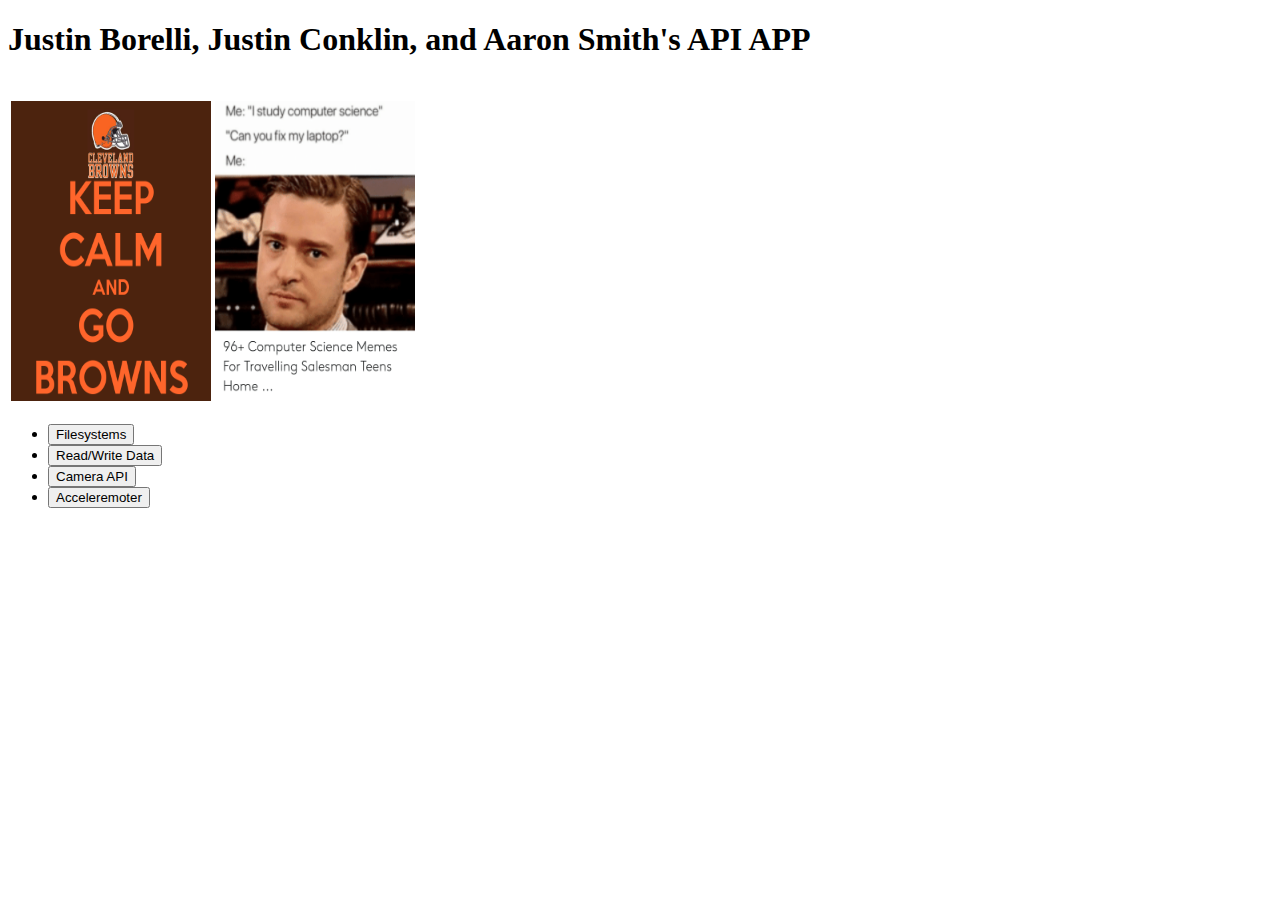
==== index.html @ b9065a0e "Add files via upload" ====
<!DOCTYPE html>
<html>

<head>
    <meta charset="utf-8" />
    <meta name="format-detection" content="telephone=no" />
    <meta name="msapplication-tap-highlight" content="no" />
    <meta name="viewport" content="user-scalable=no, initial-scale=1, maximum-scale=1, minimum-scale=1, width=device-width" />
    <meta http-equiv="Content-Security-Policy" content="default-src * 'unsafe-inline'; style-src 'self' 'unsafe-inline'; media-src *" />
    <script type="text/javascript" src="cordova.js"></script>
    <script type="text/javascript" src="js/index.js"></script>
    <link rel="stylesheet" type="text/css" href="css/index.css" />
    <title>API APP</title>
    <script>
    function fileSystems() {
    document.location.assign('File_Systems_index.html');
    }
    function readWrite() {
    document.location.assign('Read_Write_Data_index.html');
    }
    function cam() {
    document.location.assign('Cam.html');
    }
    function accel() {
    document.location.assign('AccelerometerIndex.html');
    }
</script> 
</head> 
    <body>
        
        <div id ="homepage"> 
            
            <h1>Justin Borelli, Justin Conklin, and Aaron Smith's API APP</h1>
            
            
        </div>
        <br/>
        <table> 
            <tr> 
                <td><img src = "splash_page.png" style="width:200px;height:300px;"></td>
             
                <td> <img src = "splash_page_2.png" style="width:200px;height:300px;"></td>
            
            </tr>
        </table>
        <div id = "API"> 
            <ul>
                <li><button onclick="fileSystems()">Filesystems </button></li>
                <li><button onclick="readWrite()">Read/Write Data </button></li>
                <li><button onclick="cam()">Camera API </button></li>
                <li><button onclick="accel()">Acceleremoter </button></li>
            </ul>

        </div>           

</body>

</html>
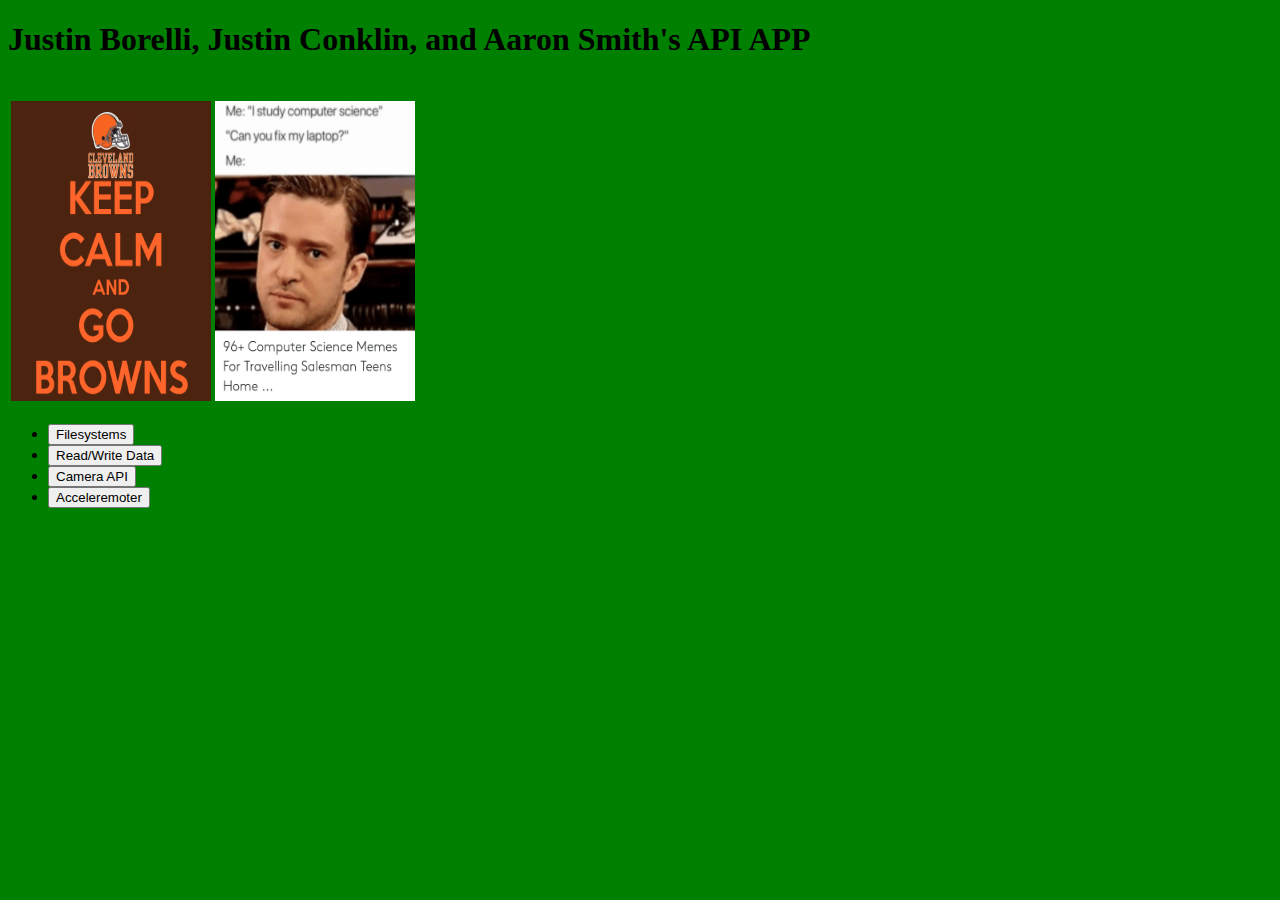
==== commit 542e0622: "Add files via upload" ====
--- a/index.html
+++ b/index.html
@@ -9,7 +9,7 @@
     <meta http-equiv="Content-Security-Policy" content="default-src * 'unsafe-inline'; style-src 'self' 'unsafe-inline'; media-src *" />
     <script type="text/javascript" src="cordova.js"></script>
     <script type="text/javascript" src="js/index.js"></script>
-    <link rel="stylesheet" type="text/css" href="css/index.css" />
+    <link rel="stylesheet" type="text/css" href="index.css" />
     <title>API APP</title>
     <script>
     function fileSystems() {
--- a/index.css
+++ b/index.css
@@ -0,0 +1,2 @@
+body{ 
+background-color: green}